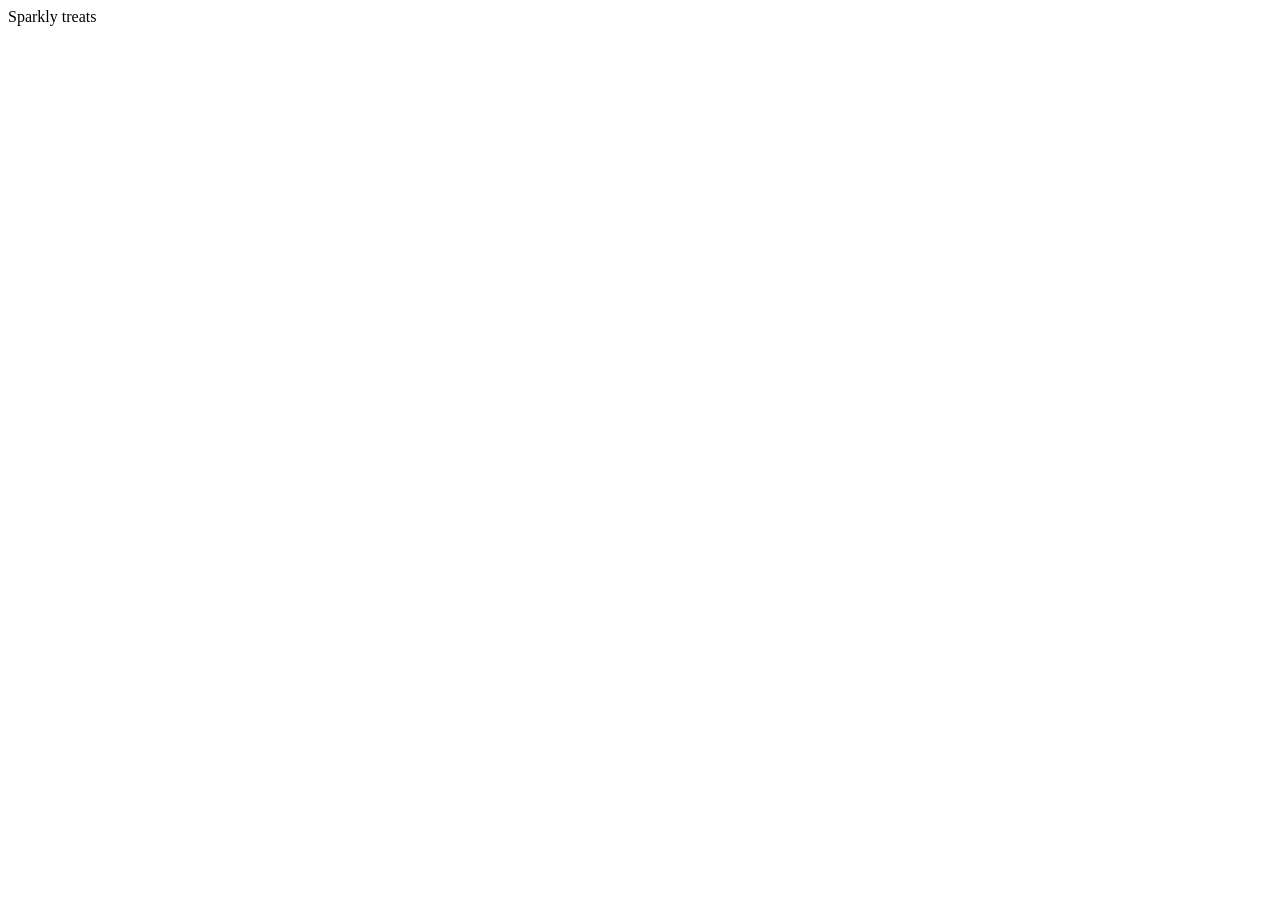
==== game.html @ 59d058e7 "27/02/26 friday spell 3" ====
<!DOCTYPE html>
<html lang="en">
<head>
  <title>T01</title>
  <meta charset="UTF-8">
  <meta name="viewport" content="width=device-width, initial-scale=1.0">

  <!-- stylesheets *******************************************-->
  <link rel="stylesheet" href="css/style.css">

</head>
<!--*************************************************************
  BODY
**************************************************************-->
<body>
<header>Sparkly treats</header>

 <script src="../game.js"></script>

</body>
</html>
<!--*************************************************************
  END OF INDEX.HTML
**************************************************************-->
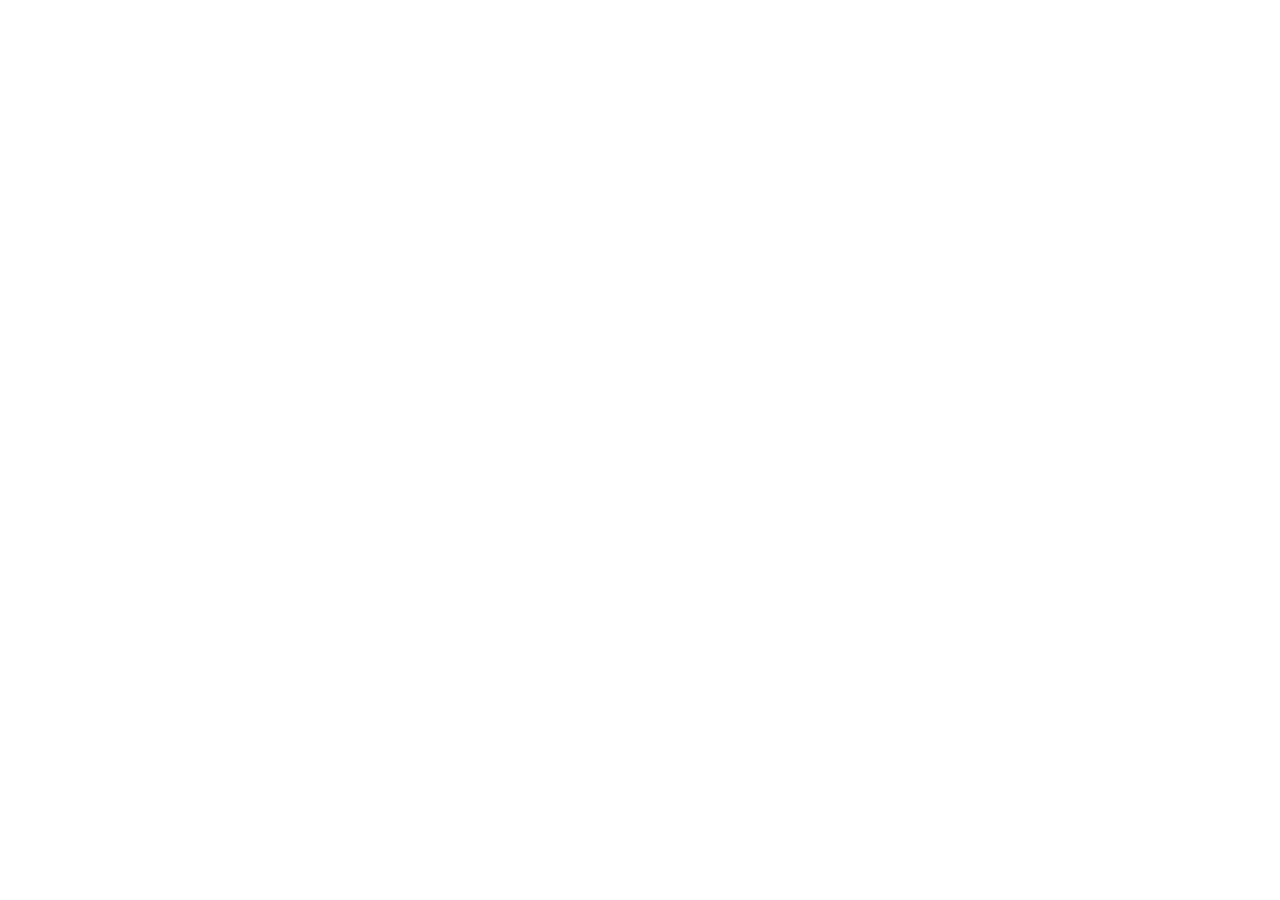
==== commit 90bb3f75: "3/03/26 tuesday spell 5" ====
--- a/game.html
+++ b/game.html
@@ -1,25 +1,24 @@
 <!DOCTYPE html>
 <html lang="en">
+
 <head>
-  <title>T01</title>
+  <title>Sparkly Treats!</title>
   <meta charset="UTF-8">
   <meta name="viewport" content="width=device-width, initial-scale=1.0">
 
+  <!-- P5.js & P5.play ***************************************-->
+  <script src="https://cdnjs.cloudflare.com/ajax/libs/p5.js/1.8.0/p5.js" integrity="sha512-bzpp8klYroR6PFgL3RJ+VkvY5hJna7Zd38OA56peUDHSNQpSiN9lDQVnMYtcw7hoAVhbR6mAOdH+ymzg1o+G0A==" crossorigin="anonymous" referrerpolicy="no-referrer"></script>
+  <script src="https://cdnjs.cloudflare.com/ajax/libs/p5.js/1.8.0/addons/p5.sound.js" integrity="sha512-TU9AWtV5uUZPX8dbBAH8NQF1tSdigPRRT82vllAQ1Ke28puiqLA6ZVKxtUGlgrH6yWFnkKy+sE6luNEGH9ar0A==" crossorigin="anonymous" referrerpolicy="no-referrer"></script>
+  <script src="https://p5play.org/v3/planck.min.js"></script>
+  <script src="https://p5play.org/v3/p5play.js"></script>
+
+  
   <!-- stylesheets *******************************************-->
   <link rel="stylesheet" href="css/style.css">
 
 </head>
-<!--*************************************************************
-  BODY
-**************************************************************-->
+
 <body>
-<header>Sparkly treats</header>
-
- <script src="../game.js"></script>
-
+    <script src="game.js"></script>
 </body>
-</html>
-<!--*************************************************************
-  END OF INDEX.HTML
-**************************************************************-->
-
+</html>
--- a/css/style.css
+++ b/css/style.css
@@ -0,0 +1,25 @@
+header {
+    text-align: center;
+    background-color: mistyrose;
+    font-family:cursive;
+    color:lightslategrey;
+}
+
+
+button {
+  padding: 10px 20px;
+  font-size: 20px;
+  cursor: pointer;
+  border: none;
+  border-radius: 5px;
+  background-color:lightpink;
+  color: #798896;
+  transition: background-color 0.3s;
+  width: 220px; /* Set a fixed width */
+  text-align: center;
+  font-family:'Times New Roman', Times, serif;
+}
+
+button:hover {
+  background-color:rgb(255, 151, 169);
+}
